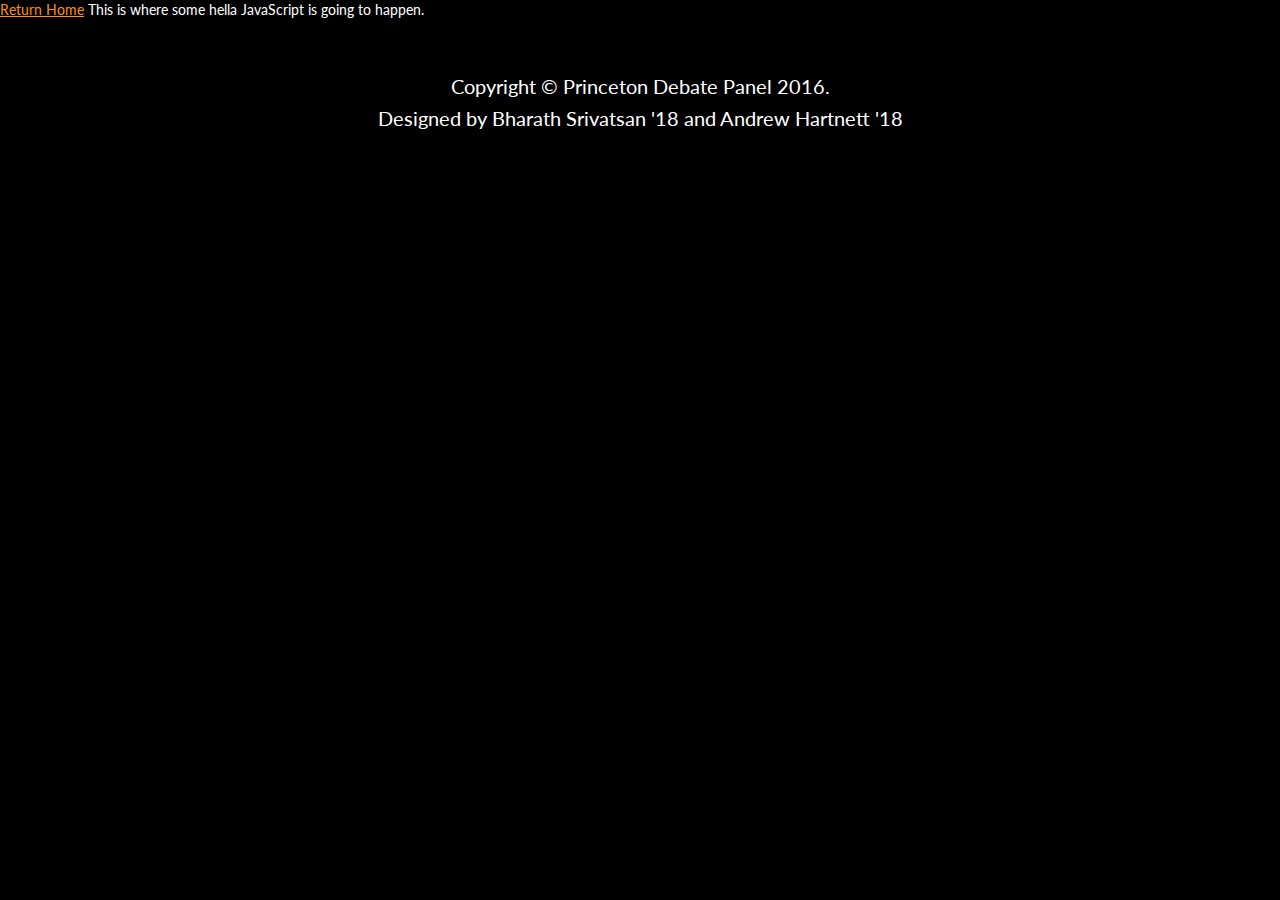
==== pairings.html @ 053b4b96 "Updated Page" ====
<!DOCTYPE html>
<html lang="en">

<head>

    <meta charset="utf-8">
    <meta http-equiv="X-UA-Compatible" content="IE=edge">
    <meta name="viewport" content="width=device-width, initial-scale=1">
    <meta name="description" content="Princeton's Adlai Tournament, 2016">
    <meta name="author" content="Bharath Srivatsan and Andrew Hartnett">

    <title>Adlai 2016: Pairings</title>

    <!-- Bootstrap Core CSS -->
    <link href="css/bootstrap.min.css" rel="stylesheet">

    <!-- Custom CSS -->
    <link href="less/grayscale.css" rel="stylesheet">

    <!-- Custom Fonts -->
    <link href="font-awesome/css/font-awesome.min.css" rel="stylesheet" type="text/css">
    <link href='https://fonts.googleapis.com/css?family=Lato:400,300,900' rel='stylesheet' type='text/css'>

    <!-- HTML5 Shim and Respond.js IE8 support of HTML5 elements and media queries -->
    <!-- WARNING: Respond.js doesn't work if you view the page via file:// -->
    <!--[if lt IE 9]>
        <script src="https://oss.maxcdn.com/libs/html5shiv/3.7.0/html5shiv.js"></script>
        <script src="https://oss.maxcdn.com/libs/respond.js/1.4.2/respond.min.js"></script>
    <![endif]-->

</head>

<body id="page-top" data-spy="scroll" data-target=".navbar-fixed-top">

    <a href="index.html">Return Home</a>
    This is where some hella JavaScript is going to happen.

    <!-- Footer -->
    <footer>
        <div class="container text-center">
            <p>Copyright &copy; Princeton Debate Panel 2016.
            <br />Designed by Bharath Srivatsan '18 and Andrew Hartnett '18</p>
        </div>
    </footer>

    <!-- jQuery -->
    <script src="js/jquery.js"></script>

    <!-- Angular -->
    <script src="js/angular.js"></script>
    
    <!-- Bootstrap Core JavaScript -->
    <script src="js/bootstrap.min.js"></script>

    <!-- Plugin JavaScript -->
    <script src="js/jquery.easing.min.js"></script>

    <!-- Custom Theme JavaScript -->
    <script src="js/grayscale.js"></script>

</body>

</html>
---- less/grayscale.css ----
body {
  width: 100%;
  height: 100%;
  font-family: "Lato", "Helvetica Neue", Helvetica, Arial, sans-serif;
  color: white;
  background-color: black;
}
html {
  width: 100%;
  height: 100%;
}
h1,
h2,
h3,
h4,
h5,
h6 {
  margin: 0 0 35px;
  text-transform: uppercase;
  font-family: "Lato", "Helvetica Neue", Helvetica, Arial, sans-serif;
  font-weight: 300;
  letter-spacing: 10px;
}
p {
  margin: 0 0 25px;
  font-size: 18px;
  line-height: 1.5;
}
@media (min-width: 768px) {
  p {
    margin: 0 0 35px;
    font-size: 20px;
    line-height: 1.6;
  }
}
a {
  color: #ff9000;
  -webkit-transition: all 0.2s ease-in-out;
  -moz-transition: all 0.2s ease-in-out;
  transition: all 0.2s ease-in-out;
  text-decoration: underline;
}
a:hover,
a:focus {
  text-decoration: none;
  color: #995600;
}
.light {
  font-weight: 400;
}
.navbar-custom {
  margin-bottom: 0;
  border-bottom: 1px solid rgba(255, 255, 255, 0.3);
  text-transform: uppercase;
  font-family: "Lato", "Helvetica Neue", Helvetica, Arial, sans-serif;
  background-color: black;
}
.navbar-custom .navbar-toggle {
  padding: 4px 6px;
  font-size: 16px;
  color: white;
}
.navbar-custom .navbar-toggle:focus,
.navbar-custom .navbar-toggle:active {
  outline: none;
}
.navbar-custom .navbar-brand {
  font-weight: 900;
  color: #ff9000;
}
.navbar-custom .navbar-brand:focus {
  outline: none;
}
.navbar-custom a {
  color: white;
  text-decoration: none;
}
.navbar-custom .nav li a {
  -webkit-transition: background 0.3s ease-in-out;
  -moz-transition: background 0.3s ease-in-out;
  transition: background 0.3s ease-in-out;
}
.navbar-custom .nav li a:hover {
  color: rgba(255, 255, 255, 0.8);
  outline: none;
  background-color: transparent;
}
.navbar-custom .nav li a:focus,
.navbar-custom .nav li a:active {
  outline: none;
  background-color: transparent;
}
.navbar-custom .nav li.active {
  outline: none;
}
.navbar-custom .nav li.active a {
  background-color: rgba(255, 255, 255, 0.3);
}
.navbar-custom .nav li.active a:hover {
  color: white;
}
.navbar-custom .nav li#pairings a {
  color: #ffa633;
  font-weight: bold;
}
.navbar-custom .nav li#pairings a:hover {
  color: #ffc880;
}
@media (min-width: 768px) {
  .navbar-custom {
    padding: 20px 0;
    border-bottom: none;
    letter-spacing: 1px;
    background: transparent;
    -webkit-transition: background 0.5s ease-in-out, padding 0.5s ease-in-out;
    -moz-transition: background 0.5s ease-in-out, padding 0.5s ease-in-out;
    transition: background 0.5s ease-in-out, padding 0.5s ease-in-out;
  }
  .navbar-custom.top-nav-collapse {
    padding: 0;
    background: black;
    border-bottom: 1px solid rgba(255, 255, 255, 0.3);
  }
  .navbar-custom.top-nav-collapse li#pairings {
    background: #ff9000;
  }
  .navbar-custom.top-nav-collapse li#pairings a {
    color: black;
  }
  .navbar-custom.top-nav-collapse li#pairings a:hover {
    color: #262626;
  }
}
.intro {
  display: table;
  width: 100%;
  height: auto;
  padding: 100px 0;
  text-align: center;
  color: white;
  background: url(../img/whig_front.jpg) no-repeat bottom center scroll;
  background-color: black;
  -webkit-background-size: cover;
  -moz-background-size: cover;
  background-size: cover;
  -o-background-size: cover;
}
.intro .intro-body {
  display: table-cell;
  vertical-align: middle;
}
.intro .intro-body .brand-heading {
  font-size: 40px;
}
.intro .intro-body .intro-text {
  font-size: 18px;
}
@media (min-width: 768px) {
  .intro {
    height: 100%;
    padding: 0;
  }
  .intro .intro-body .brand-heading {
    font-size: 100px;
  }
  .intro .intro-body .intro-text {
    font-size: 26px;
  }
}
.btn-circle {
  width: 70px;
  height: 70px;
  margin: 15px 5px 15px 5px;
  padding: 7px 16px 7px 15px;
  border: 2px solid white;
  border-radius: 100% !important;
  font-size: 40px;
  color: white;
  background: transparent;
  -webkit-transition: background 0.3s ease-in-out;
  -moz-transition: background 0.3s ease-in-out;
  transition: background 0.3s ease-in-out;
}
.btn-circle:hover,
.btn-circle:focus {
  outline: none;
  color: white;
  background: rgba(255, 255, 255, 0.1);
}
.btn-circle i.animated {
  -webkit-transition-property: -webkit-transform;
  -webkit-transition-duration: 1s;
  -moz-transition-property: -moz-transform;
  -moz-transition-duration: 1s;
}
.btn-circle:hover i.animated {
  -webkit-animation-name: pulse;
  -moz-animation-name: pulse;
  -webkit-animation-duration: 1.5s;
  -moz-animation-duration: 1.5s;
  -webkit-animation-iteration-count: infinite;
  -moz-animation-iteration-count: infinite;
  -webkit-animation-timing-function: linear;
  -moz-animation-timing-function: linear;
}
@-webkit-keyframes pulse {
  0 {
    -webkit-transform: scale(1);
    transform: scale(1);
  }
  50% {
    -webkit-transform: scale(1.2);
    transform: scale(1.2);
  }
  100% {
    -webkit-transform: scale(1);
    transform: scale(1);
  }
}
@-moz-keyframes pulse {
  0 {
    -moz-transform: scale(1);
    transform: scale(1);
  }
  50% {
    -moz-transform: scale(1.2);
    transform: scale(1.2);
  }
  100% {
    -moz-transform: scale(1);
    transform: scale(1);
  }
}
.content-section {
  padding-top: 100px;
}
@media (min-width: 767px) {
  #map {
    height: 400px;
    margin-top: 250px;
  }
  .content-section {
    padding-top: 250px;
  }
  .download-section {
    padding: 100px 0;
  }
}
.btn {
  text-transform: uppercase;
  font-family: "Lato", "Helvetica Neue", Helvetica, Arial, sans-serif;
  font-weight: 400;
  -webkit-transition: all 0.3s ease-in-out;
  -moz-transition: all 0.3s ease-in-out;
  transition: all 0.3s ease-in-out;
  border-radius: 0;
  color: #ff9000;
  border-color: #ff9000;
}
.btn-default {
  border: 1px solid #ff9000;
  color: #ff9000;
  background-color: transparent;
  text-decoration: none;
}
.btn-default:hover,
.btn-default:focus {
  border: 1px solid #ff9000;
  outline: none;
  color: black;
  background-color: #ff9000;
}
#map {
  width: 100%;
  height: 300px;
  margin-top: 20px;
}
.map-section {
  width: 100%;
  padding: 50px 0;
  color: white;
  background: url(../img/holder.jpg) no-repeat center center scroll;
  background-color: black;
  -webkit-background-size: cover;
  -moz-background-size: cover;
  background-size: cover;
  -o-background-size: cover;
}
.tab-section {
  width: 100%;
  padding: 50px 0;
  color: white;
  background: url(../img/cruz.jpg) no-repeat center center scroll;
  background-color: black;
  -webkit-background-size: cover;
  -moz-background-size: cover;
  background-size: cover;
  -o-background-size: cover;
}
footer {
  padding: 50px 0;
}
footer p {
  margin: 0;
}
::-moz-selection {
  text-shadow: none;
  background: #fcfcfc;
  background: rgba(255, 255, 255, 0.2);
}
::selection {
  text-shadow: none;
  background: #fcfcfc;
  background: rgba(255, 255, 255, 0.2);
}
img::selection {
  background: transparent;
}
img::-moz-selection {
  background: transparent;
}
body {
  webkit-tap-highlight-color: rgba(255, 255, 255, 0.2);
}
/* custom classes */
.emphasis {
  font-weight: 400;
}
/* Custom Things */
#column-left {
  float: left;
  width: 50%;
}
#column-right {
  float: right;
  width: 50%;
  border-left: 2px solid #ff9000;
}
table.schedule {
  margin: 0 auto;
  font-size: 1.5em;
  border-collapse: collapse;
}
table.schedule th {
  text-align: center;
  border-bottom: 1px solid #ff9000;
}
table.schedule td {
  padding: 2px 4px;
  text-align: left;
}
td.sched-time {
  font-weight: 300;
}
td.sched-round {
  font-weight: bold;
  color: #ff9000;
}
table.info {
  margin: 0 auto;
  margin-top: .75em;
  margin-bottom: .75em;
  font-size: 1.5em;
  border-collapse: collapse;
  max-width: 25em;
  min-width: 15em;
}
table.info#officers {
  font-size: 1.25em;
}
table.info th {
  text-align: center;
  border-bottom: 1px solid #995600;
}
table.info td {
  padding: 2px 4px;
  border-top: 1px solid #cccccc;
}
table.info td.key {
  color: #ff9000;
  font-weight: 300;
  width: 40%;
}
table.info td.value {
  color: #FFFFFF;
  width: 60%;
}
.emphasis {
  font-weight: 900;
}
select {
  color: #FFFFFF;
  background: none;
  border: 0;
  font-size: 120%;
  border-bottom: 1px solid #995600;
}
select:active,
select:hover,
select:visited {
  outline: none;
}
option {
  background: black;
}
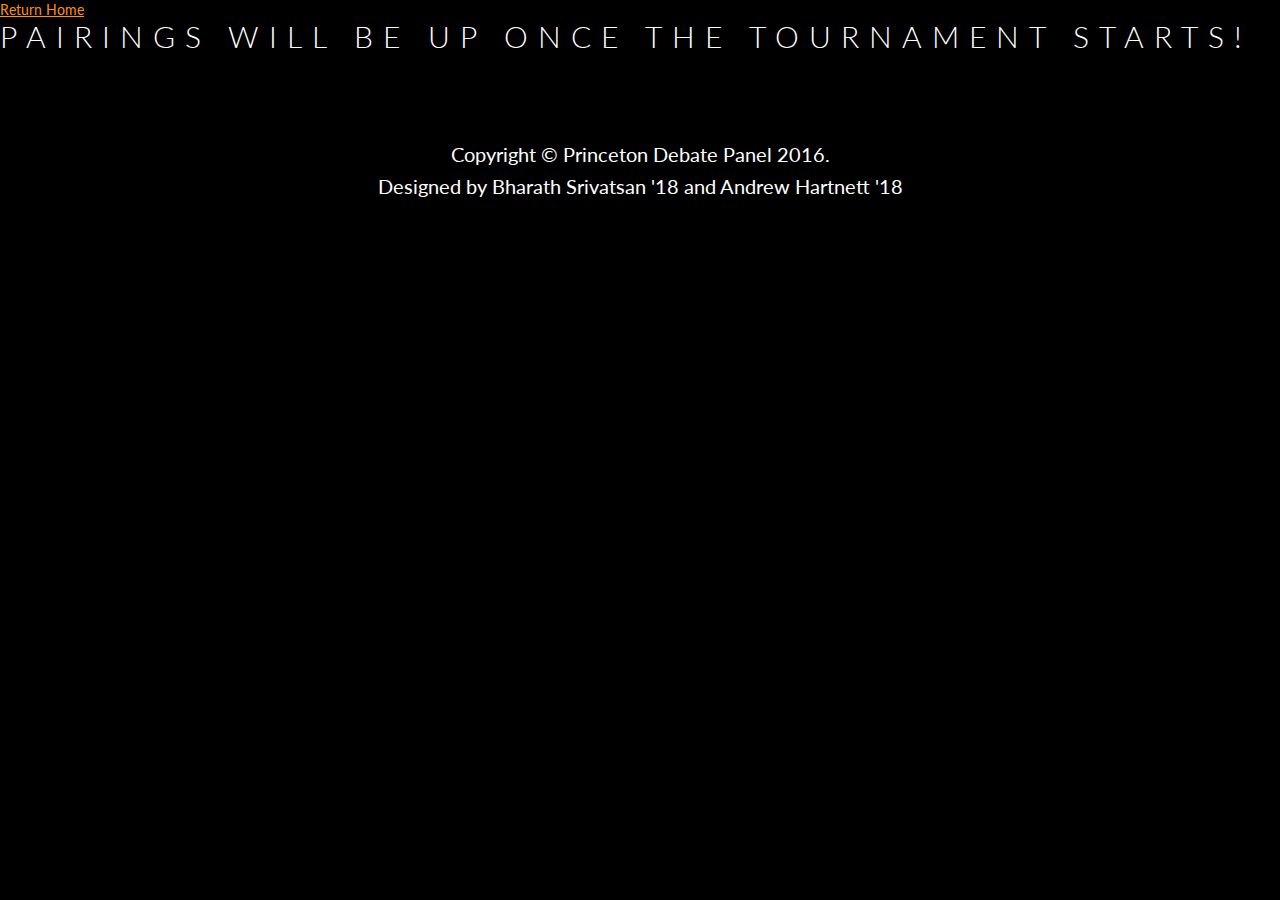
==== commit b5facd49: "Pairings no longer has a cool js reference" ====
--- a/pairings.html
+++ b/pairings.html
@@ -33,7 +33,7 @@
 <body id="page-top" data-spy="scroll" data-target=".navbar-fixed-top">
 
     <a href="index.html">Return Home</a>
-    This is where some hella JavaScript is going to happen.
+    <h2>Pairings will be up once the tournament starts!</h2>
 
     <!-- Footer -->
     <footer>
